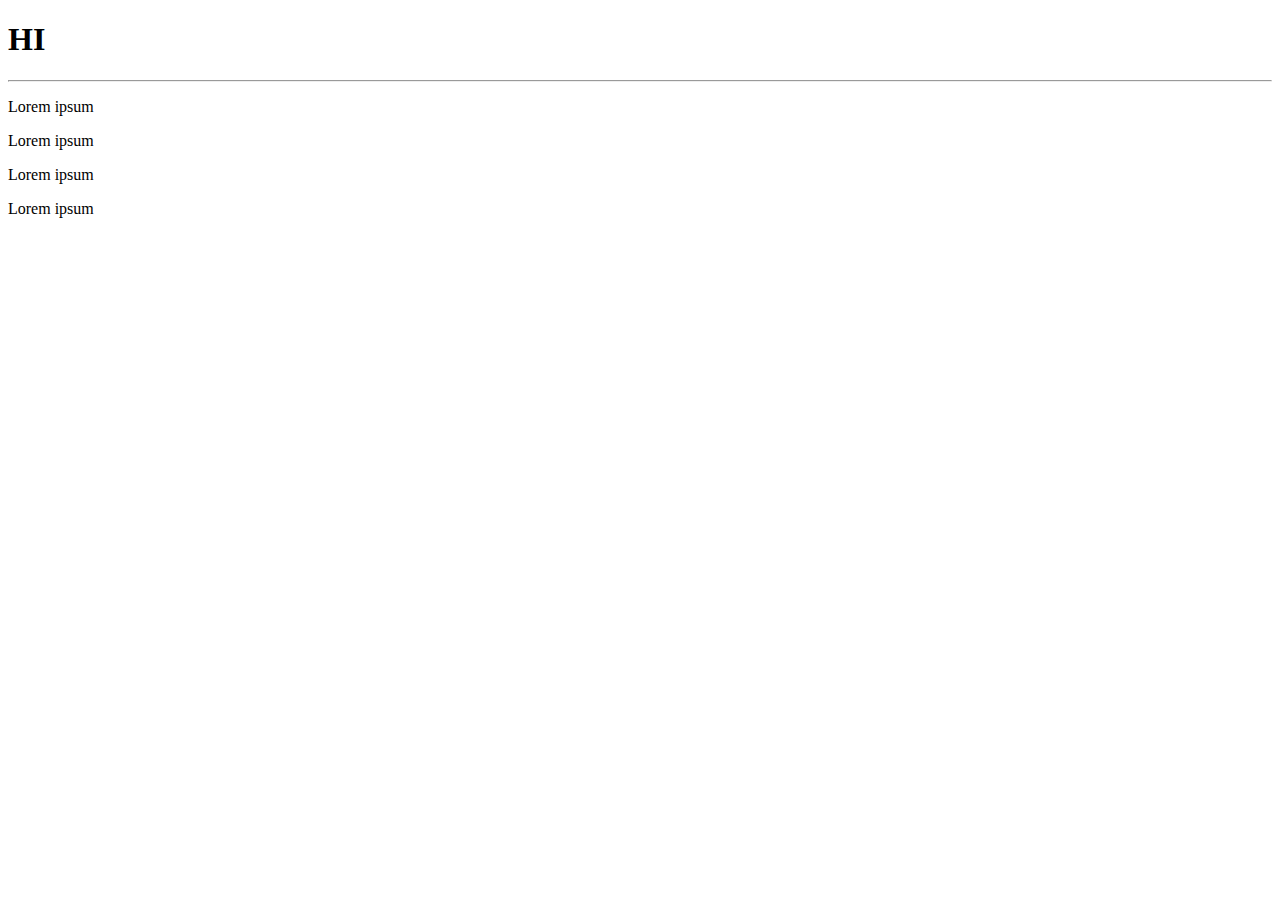
==== index.html @ 893a155f "index" ====
<!DOCTYPE html>
<html lang="en">

<head>
    <meta charset="UTF-8">
    <meta name="viewport" content="width=device-width, initial-scale=1.0">
    <title>😏 me</title>

</head>

<body>
    <h1>HI</h1>
    <hr>
    <p>Lorem ipsum</p>
    <p>Lorem ipsum</p>
    <p>Lorem ipsum</p>
    <p>Lorem ipsum</p>


</body>

</html>
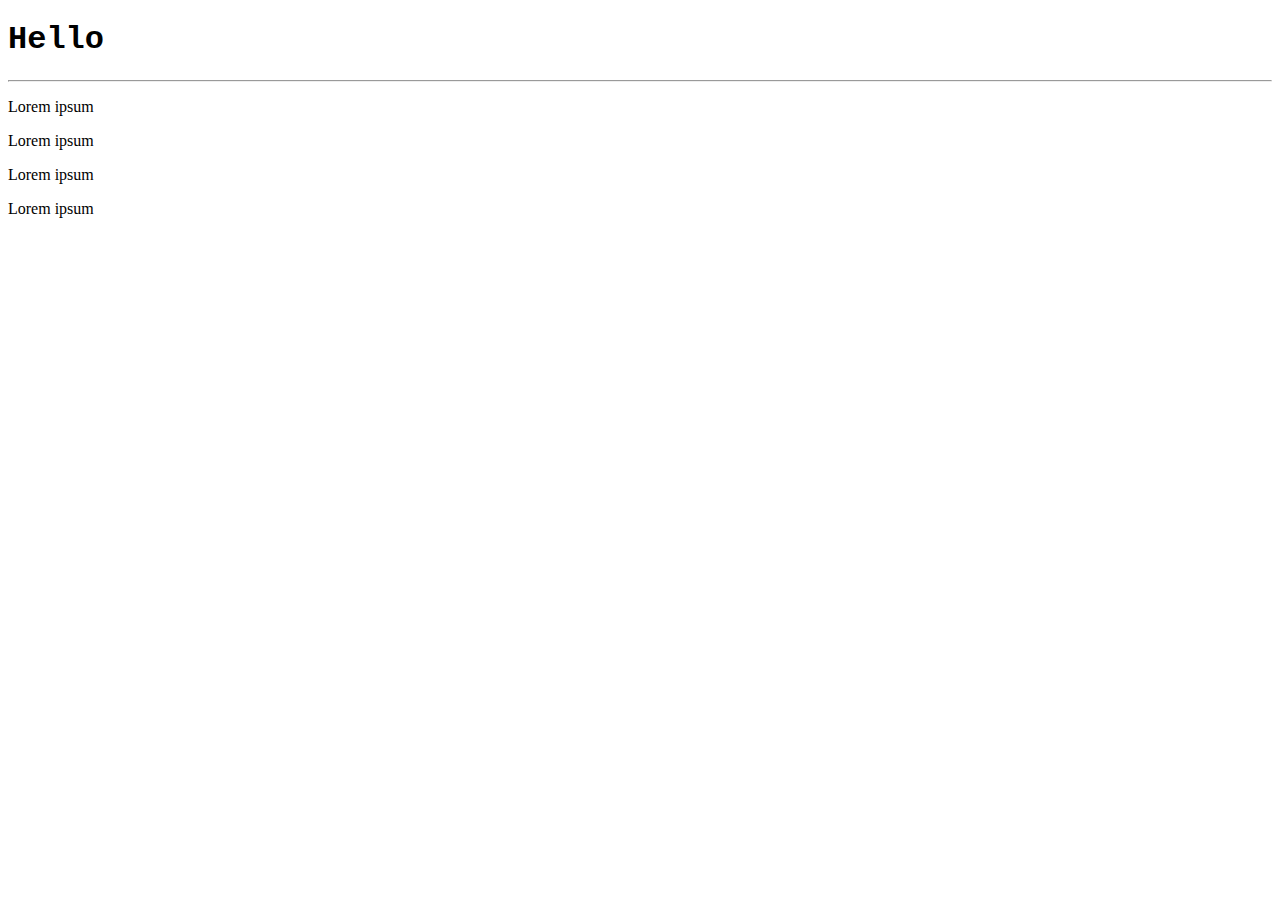
==== commit f4af09aa: "update css" ====
--- a/index.html
+++ b/index.html
@@ -5,12 +5,15 @@
     <meta charset="UTF-8">
     <meta name="viewport" content="width=device-width, initial-scale=1.0">
     <title>😏 me</title>
-
+    <link rel="stylesheet" href="stylemypages.css">
 </head>
 
 <body>
-    <h1>HI</h1>
-    <hr>
+    <div>
+        <h1 class="myname">Hello</h1>
+        <hr>
+    </div>
+
     <p>Lorem ipsum</p>
     <p>Lorem ipsum</p>
     <p>Lorem ipsum</p>
--- a/stylemypages.css
+++ b/stylemypages.css
@@ -0,0 +1,4 @@
+.myname {
+    color: black;
+    font-family: 'Courier New', monospace;
+}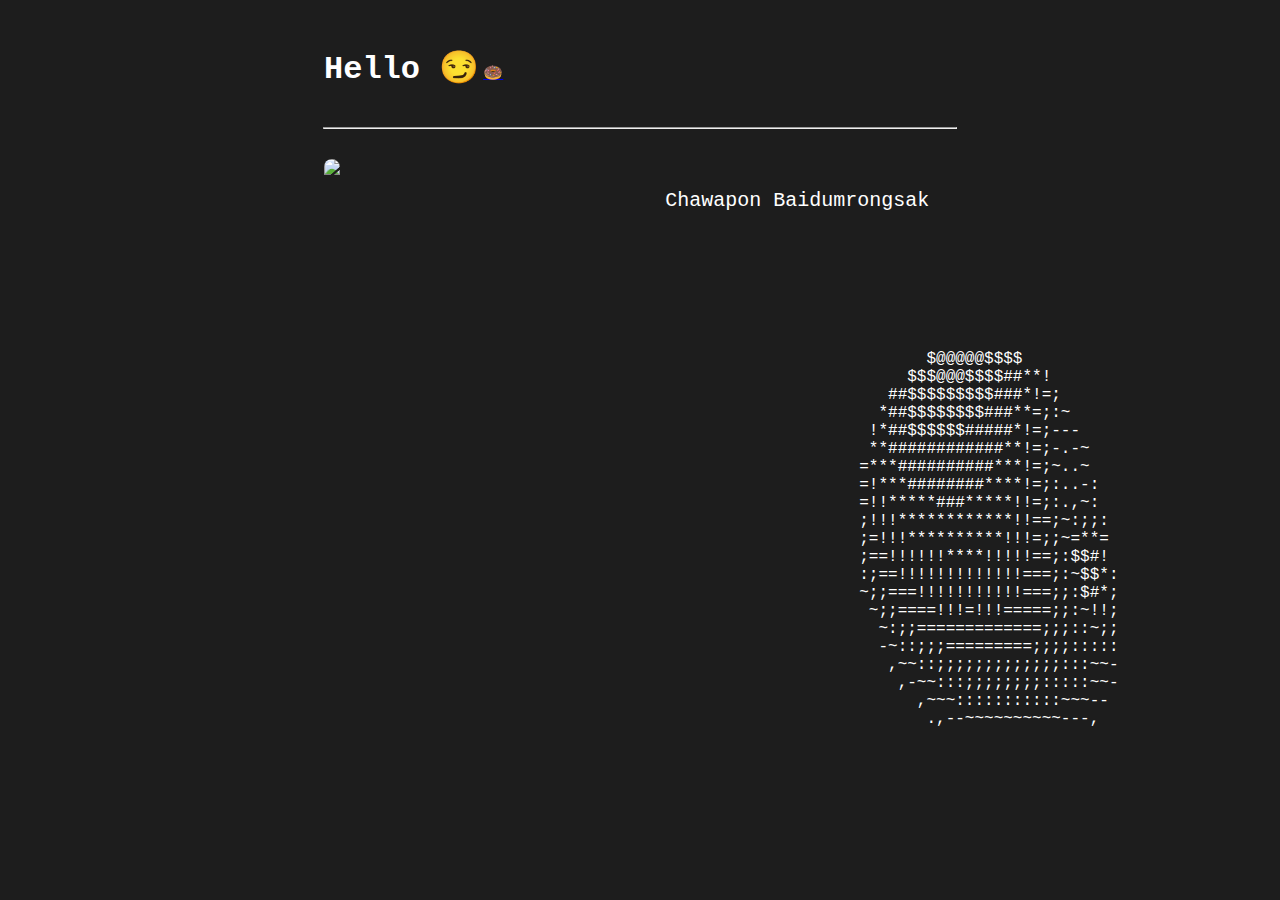
==== commit 61f26964: "update lab1Softprocess" ====
--- a/index.html
+++ b/index.html
@@ -8,16 +8,36 @@
     <link rel="stylesheet" href="stylemypages.css">
 </head>
 
-<body>
+<body style="background-color:rgb(29, 29, 29)">
     <div>
-        <h1 class="myname">Hello</h1>
-        <hr>
+        <h1 class="myname">Hello 😏</h1>
+        <a class="linkdonut" href="https://github.com/petercunha/Donut" target="_blank" rel="noopener noreferrer">🍩</a>
+
+        <hr style="width:50%">
+    </div>
+    <div class="bloginfo">
+        <div>
+            <img class="imgcat" src="https://pbs.twimg.com/media/FIvA04-aAAIOEl7?format=jpg&name=large">
+
+        </div>
+        <div class="txtinfo">
+            <p>Chawapon Baidumrongsak</p>
+
+        </div>
     </div>
 
-    <p>Lorem ipsum</p>
-    <p>Lorem ipsum</p>
-    <p>Lorem ipsum</p>
-    <p>Lorem ipsum</p>
+    <div class="container">
+        <pre class="center" id="d"></pre>
+    </div>
+    <script src="testscriptdonut.js"></script>
+
+
+
+
+
+
+
+
 
 
 </body>
--- a/stylemypages.css
+++ b/stylemypages.css
@@ -1,4 +1,51 @@
 .myname {
-    color: black;
+    color: white;
     font-family: 'Courier New', monospace;
+    margin-left: 25%;
+    margin-top: 40px;
+    height: 50px;
+    display: inline-block;
+}
+
+.bloginfo {
+    margin-top: 30px;
+    /* border-style: solid;
+    border-color: red; */
+}
+
+.txtinfo {
+    padding-top: 10px;
+    /* margin-left: 53%; */
+    padding-left: 52%;
+    display: block;
+    /* border-style: solid;
+    border-color: purple; */
+    font-family: 'Courier New', monospace;
+    font-size: 20px;
+    color: white;
+}
+
+.imgcat {
+    float: left;
+    margin-left: 25%;
+    margin-right: auto;
+    height: 300px;
+    border-radius: 30px;
+    /* border-style: solid;
+    border-color: green; */
+}
+
+.center {
+    padding-top: 100px;
+    height: 10vh;
+    font-family: 'Courier New', monospace;
+    /* border-style: solid;
+    border-color: green; */
+    padding-left: 50vw;
+    color: white;
+}
+
+.linkdonut {
+    display: inline-block;
+    text-align: right;
 }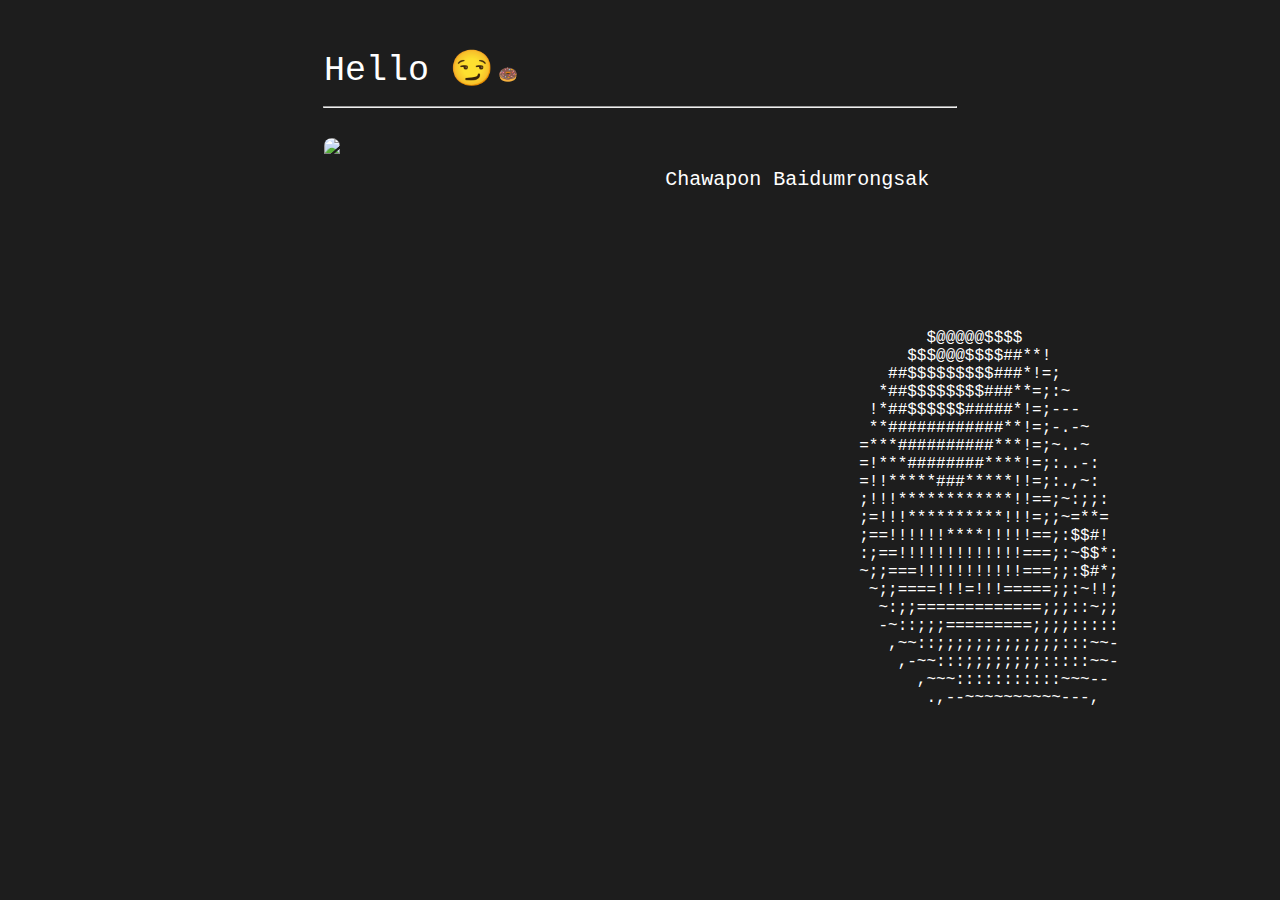
==== commit 975e8bb7: "update css" ====
--- a/index.html
+++ b/index.html
@@ -10,7 +10,7 @@
 
 <body style="background-color:rgb(29, 29, 29)">
     <div>
-        <h1 class="myname">Hello 😏</h1>
+        <a class="myname" href="https://github.com/B-chawapon">Hello 😏</a>
         <a class="linkdonut" href="https://github.com/petercunha/Donut" target="_blank" rel="noopener noreferrer">🍩</a>
 
         <hr style="width:50%">
--- a/stylemypages.css
+++ b/stylemypages.css
@@ -5,6 +5,8 @@
     margin-top: 40px;
     height: 50px;
     display: inline-block;
+    font-size: 35px;
+    text-decoration: none;
 }
 
 .bloginfo {
@@ -48,4 +50,5 @@
 .linkdonut {
     display: inline-block;
     text-align: right;
+    text-decoration: none;
 }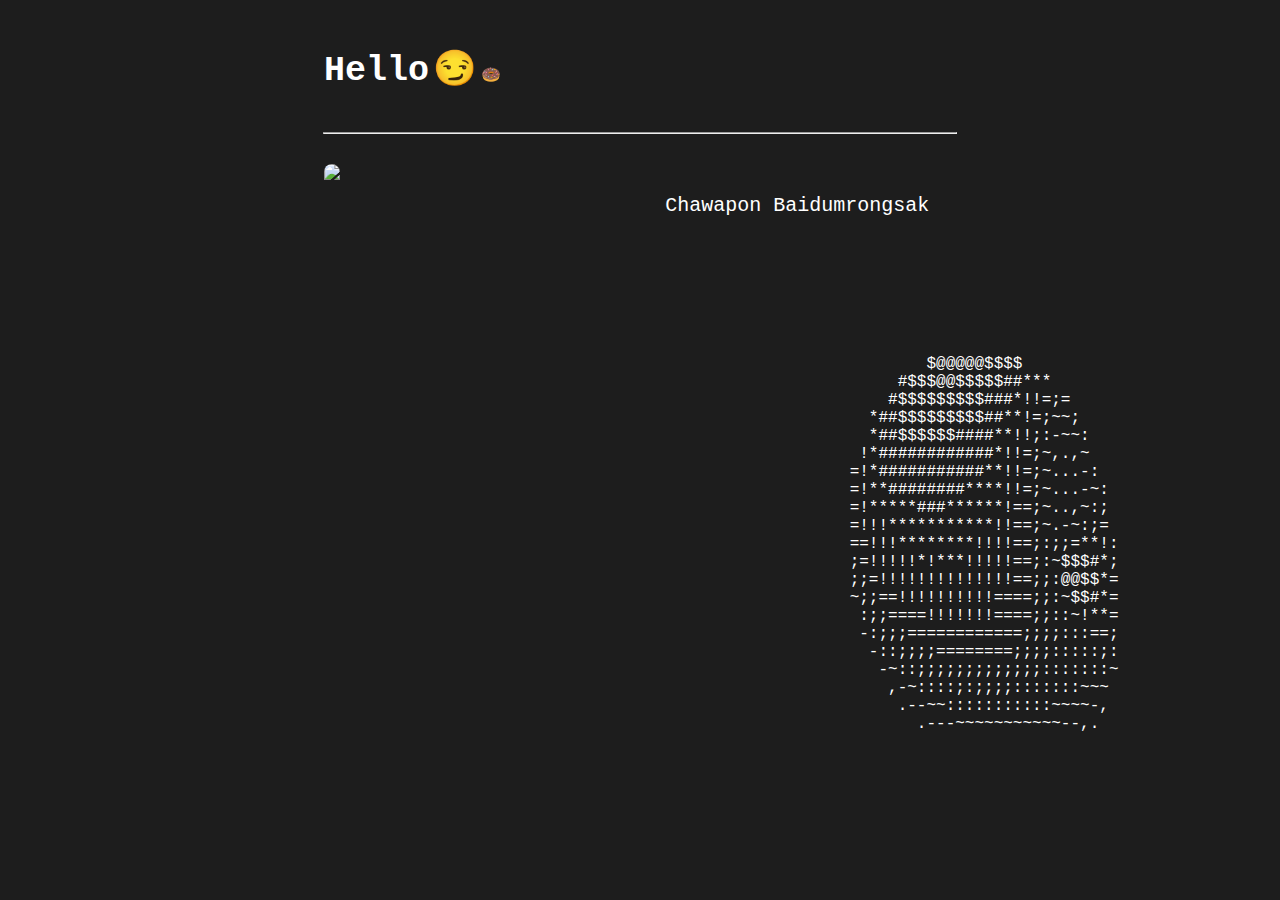
==== commit 0123ad61: "lab1" ====
--- a/index.html
+++ b/index.html
@@ -10,7 +10,8 @@
 
 <body style="background-color:rgb(29, 29, 29)">
     <div>
-        <a class="myname" href="https://github.com/B-chawapon">Hello 😏</a>
+        <h1 class="myname">Hello</h1>
+        <a class="emojiface" href="https://github.com/B-chawapon">😏</a>
         <a class="linkdonut" href="https://github.com/petercunha/Donut" target="_blank" rel="noopener noreferrer">🍩</a>
 
         <hr style="width:50%">
--- a/stylemypages.css
+++ b/stylemypages.css
@@ -2,6 +2,14 @@
     color: white;
     font-family: 'Courier New', monospace;
     margin-left: 25%;
+    margin-top: 40px;
+    height: 50px;
+    display: inline-block;
+    font-size: 35px;
+    text-decoration: none;
+}
+
+.emojiface {
     margin-top: 40px;
     height: 50px;
     display: inline-block;
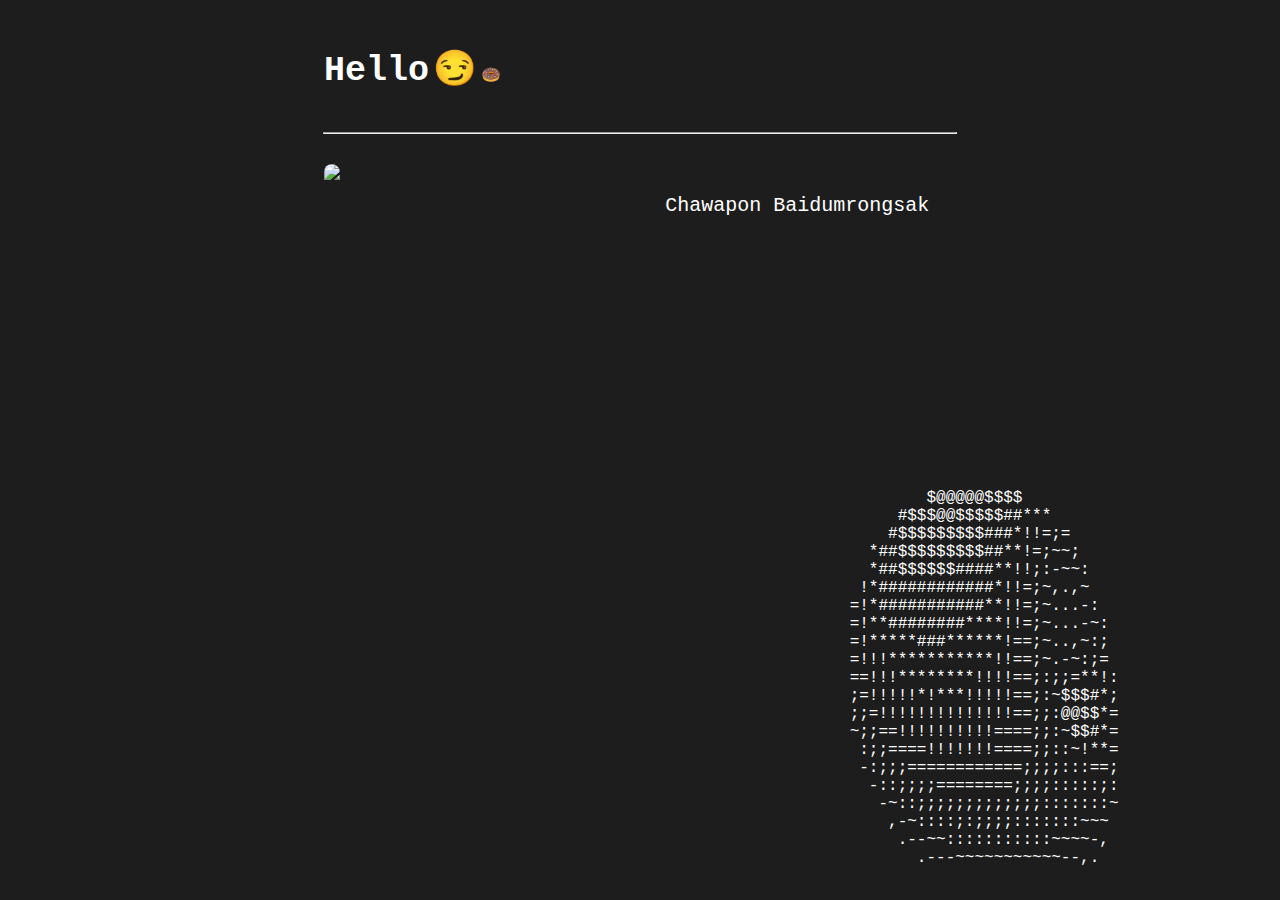
==== commit 14446b2c: "q" ====
--- a/index.html
+++ b/index.html
@@ -26,7 +26,7 @@
 
         </div>
     </div>
-
+    <br>
     <div class="container">
         <pre class="center" id="d"></pre>
     </div>
--- a/stylemypages.css
+++ b/stylemypages.css
@@ -46,7 +46,7 @@
 }
 
 .center {
-    padding-top: 100px;
+    padding-top: 200px;
     height: 10vh;
     font-family: 'Courier New', monospace;
     /* border-style: solid;
